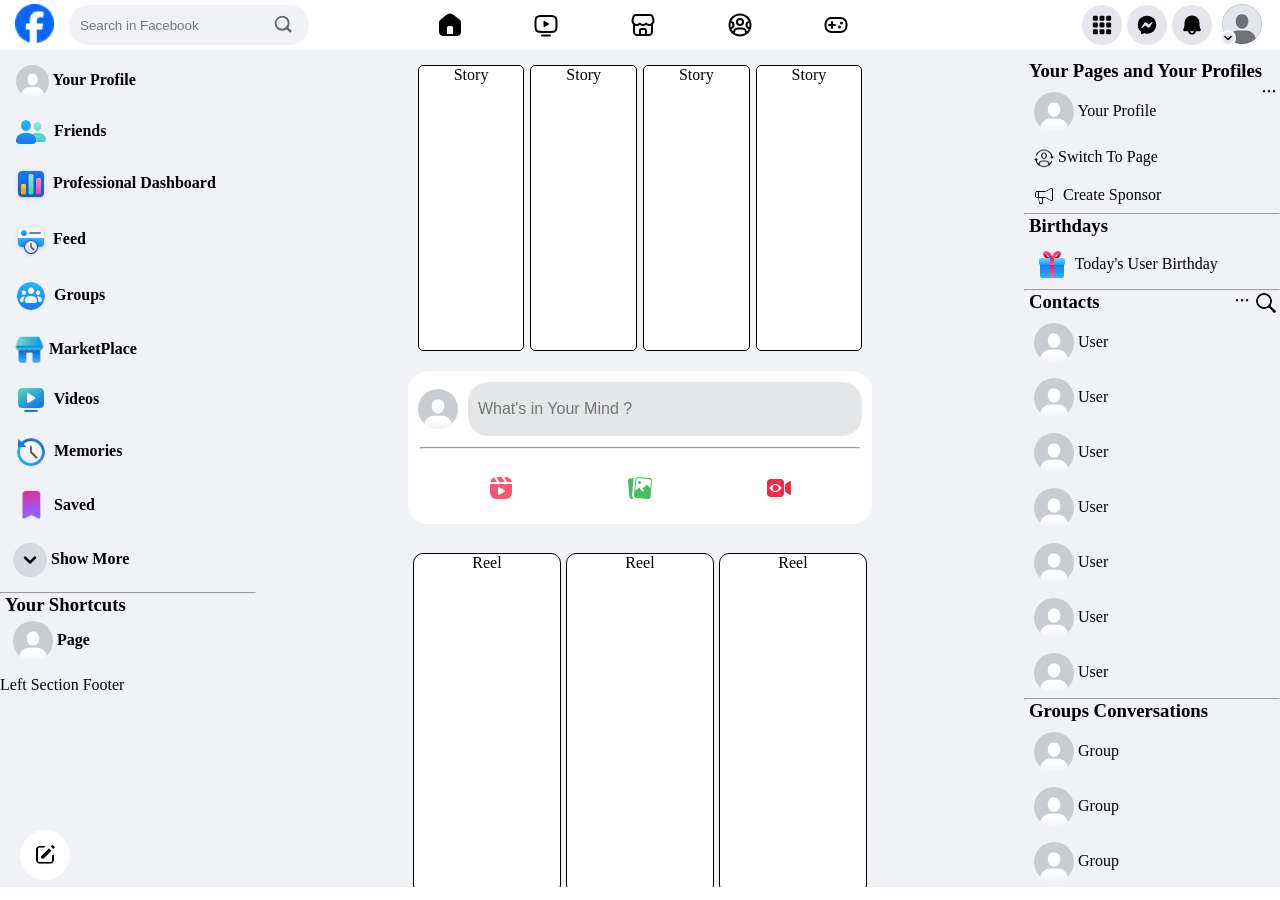
==== Frontend/index.html @ b0f631aa "Initial Commit on main branch" ====
<!DOCTYPE html>
<html lang="en">

<head>
  <meta charset="UTF-8" />
  <meta name="viewport" content="width=device-width, initial-scale=1.0" />

  <!-- Favicon -->
  <link rel="shortcut icon" href="./assets/images/facebookIcon.ico" type="image/x-icon" />

  <!-- External CSS -->
  <link rel="stylesheet" href="style.css" />

  <title>Facebook</title>
</head>

<body>
  <nav>
    <span class="left">
      <a href="#">
        <img src="assets/images/facebookIcon.ico" alt="Facebook Logo" id="facebookLogo" />
      </a>

      <div id="searchBarDiv">
        <input type="text" id="searchBar" placeholder="Search in Facebook" />
        <svg viewBox="0 0 16 16" width="16" height="16" fill="currentColor" id="searchMark">
          <g fill-rule="evenodd" transform="translate(-448 -544)">
            <g fill-rule="nonzero">
              <path
                d="M10.743 2.257a6 6 0 1 1-8.485 8.486 6 6 0 0 1 8.485-8.486zm-1.06 1.06a4.5 4.5 0 1 0-6.365 6.364 4.5 4.5 0 0 0 6.364-6.363z"
                transform="translate(448 544)"></path>
              <path
                d="M10.39 8.75a2.94 2.94 0 0 0-.199.432c-.155.417-.23.849-.172 1.284.055.415.232.794.54 1.103a.75.75 0 0 0 1.112-1.004l-.051-.057a.39.39 0 0 1-.114-.24c-.021-.155.014-.356.09-.563.031-.081.06-.145.08-.182l.012-.022a.75.75 0 1 0-1.299-.752z"
                transform="translate(448 544)"></path>
              <path
                d="M9.557 11.659c.038-.018.09-.04.15-.064.207-.077.408-.112.562-.092.08.01.143.034.198.077l.041.036a.75.75 0 0 0 1.06-1.06 1.881 1.881 0 0 0-1.103-.54c-.435-.058-.867.018-1.284.175-.189.07-.336.143-.433.2a.75.75 0 0 0 .624 1.356l.066-.027.12-.061z"
                transform="translate(448 544)"></path>
              <path
                d="m13.463 15.142-.04-.044-3.574-4.192c-.599-.703.355-1.656 1.058-1.057l4.191 3.574.044.04c.058.059.122.137.182.24.249.425.249.96-.154 1.41l-.057.057c-.45.403-.986.403-1.411.154a1.182 1.182 0 0 1-.24-.182zm.617-.616.444-.444a.31.31 0 0 0-.063-.052c-.093-.055-.263-.055-.35.024l.208.232.207-.206.006.007-.22.257-.026-.024.033-.034.025.027-.257.22-.007-.007zm-.027-.415c-.078.088-.078.257-.023.35a.31.31 0 0 0 .051.063l.205-.204-.233-.209z"
                transform="translate(448 544)"></path>
            </g>
          </g>
        </svg>
      </div>
    </span>

    <span class="center">
      <a href="#" id="navBarHomeLink" class="navbar-icon-link nav-bar-center-link">
        <svg viewBox="0 0 24 24" width="24" height="24" fill="currentColor"
          class="x19dipnz x1lliihq x1tzjh5l x1k90msu x2h7rmj x1qfuztq" id="homeImage"
          style="--color: var(--primary-button-background)">
          <path
            d="M9.464 1.286C10.294.803 11.092.5 12 .5c.908 0 1.707.303 2.537.786.795.462 1.7 1.142 2.815 1.977l2.232 1.675c1.391 1.042 2.359 1.766 2.888 2.826.53 1.059.53 2.268.528 4.006v4.3c0 1.355 0 2.471-.119 3.355-.124.928-.396 1.747-1.052 2.403-.657.657-1.476.928-2.404 1.053-.884.119-2 .119-3.354.119H7.93c-1.354 0-2.471 0-3.355-.119-.928-.125-1.747-.396-2.403-1.053-.656-.656-.928-1.475-1.053-2.403C1 18.541 1 17.425 1 16.07v-4.3c0-1.738-.002-2.947.528-4.006.53-1.06 1.497-1.784 2.888-2.826L6.65 3.263c1.114-.835 2.02-1.515 2.815-1.977zM10.5 13A1.5 1.5 0 0 0 9 14.5V21h6v-6.5a1.5 1.5 0 0 0-1.5-1.5h-3z">
          </path>
        </svg>
      </a>

      <a href="#" id="navBarWatchLink" class="navbar-icon-link nav-bar-center-link">
        <svg viewBox="0 0 24 24" width="24" height="24" fill="currentColor"
          class="x19dipnz x1lliihq x1tzjh5l x1k90msu x2h7rmj x1qfuztq" id="reelsImage"
          style="--color: var(--secondary-icon)">
          <path d="M10.996 8.132A1 1 0 0 0 9.5 9v4a1 1 0 0 0 1.496.868l3.5-2a1 1 0 0 0 0-1.736l-3.5-2z"></path>
          <path
            d="M14.573 2H9.427c-1.824 0-3.293 0-4.45.155-1.2.162-2.21.507-3.013 1.31C1.162 4.266.817 5.277.655 6.477.5 7.634.5 9.103.5 10.927v.146c0 1.824 0 3.293.155 4.45.162 1.2.507 2.21 1.31 3.012.802.803 1.813 1.148 3.013 1.31C6.134 20 7.603 20 9.427 20h5.146c1.824 0 3.293 0 4.45-.155 1.2-.162 2.21-.507 3.012-1.31.803-.802 1.148-1.813 1.31-3.013.155-1.156.155-2.625.155-4.449v-.146c0-1.824 0-3.293-.155-4.45-.162-1.2-.507-2.21-1.31-3.013-.802-.802-1.813-1.147-3.013-1.309C17.866 2 16.397 2 14.573 2zM3.38 4.879c.369-.37.887-.61 1.865-.741C6.251 4.002 7.586 4 9.5 4h5c1.914 0 3.249.002 4.256.138.978.131 1.496.372 1.865.74.37.37.61.888.742 1.866.135 1.007.137 2.342.137 4.256 0 1.914-.002 3.249-.137 4.256-.132.978-.373 1.496-.742 1.865-.369.37-.887.61-1.865.742-1.007.135-2.342.137-4.256.137h-5c-1.914 0-3.249-.002-4.256-.137-.978-.132-1.496-.373-1.865-.742-.37-.369-.61-.887-.741-1.865C2.502 14.249 2.5 12.914 2.5 11c0-1.914.002-3.249.138-4.256.131-.978.372-1.496.74-1.865zM8 21.5a1 1 0 1 0 0 2h8a1 1 0 1 0 0-2H8z">
          </path>
        </svg>
      </a>

      <a href="#" id="navBarMarketLink" class="navbar-icon-link nav-bar-center-link">
        <svg viewBox="0 0 24 24" width="24" height="24" fill="currentColor"
          class="x19dipnz x1lliihq x1tzjh5l x1k90msu x2h7rmj x1qfuztq" id="storeImage"
          style="--color: var(--secondary-icon)">
          <path
            d="M1.588 3.227A3.125 3.125 0 0 1 4.58 1h14.84c1.38 0 2.597.905 2.993 2.227l.816 2.719a6.47 6.47 0 0 1 .272 1.854A5.183 5.183 0 0 1 22 11.455v4.615c0 1.355 0 2.471-.119 3.355-.125.928-.396 1.747-1.053 2.403-.656.657-1.475.928-2.403 1.053-.884.12-2 .119-3.354.119H8.929c-1.354 0-2.47 0-3.354-.119-.928-.125-1.747-.396-2.403-1.053-.657-.656-.929-1.475-1.053-2.403-.12-.884-.119-2-.119-3.354V11.5l.001-.045A5.184 5.184 0 0 1 .5 7.8c0-.628.092-1.252.272-1.854l.816-2.719zM10 21h4v-3.5a.5.5 0 0 0-.5-.5h-3a.5.5 0 0 0-.5.5V21zm6-.002c.918-.005 1.608-.025 2.159-.099.706-.095 1.033-.262 1.255-.485.223-.222.39-.55.485-1.255.099-.735.101-1.716.101-3.159v-3.284a5.195 5.195 0 0 1-1.7.284 5.18 5.18 0 0 1-3.15-1.062A5.18 5.18 0 0 1 12 13a5.18 5.18 0 0 1-3.15-1.062A5.18 5.18 0 0 1 5.7 13a5.2 5.2 0 0 1-1.7-.284V16c0 1.442.002 2.424.1 3.159.096.706.263 1.033.486 1.255.222.223.55.39 1.255.485.551.074 1.24.094 2.159.1V17.5a2.5 2.5 0 0 1 2.5-2.5h3a2.5 2.5 0 0 1 2.5 2.5v3.498zM4.581 3c-.497 0-.935.326-1.078.802l-.815 2.72A4.45 4.45 0 0 0 2.5 7.8a3.2 3.2 0 0 0 5.6 2.117 1 1 0 0 1 1.5 0A3.19 3.19 0 0 0 12 11a3.19 3.19 0 0 0 2.4-1.083 1 1 0 0 1 1.5 0A3.2 3.2 0 0 0 21.5 7.8c0-.434-.063-.865-.188-1.28l-.816-2.72A1.125 1.125 0 0 0 19.42 3H4.58z">
          </path>
        </svg>
      </a>

      <a href="#" id="navBarGroupsLink" class="navbar-icon-link nav-bar-center-link">
        <svg viewBox="0 0 24 24" width="24" height="24" fill="currentColor"
          class="x19dipnz x1lliihq x1tzjh5l x1k90msu x2h7rmj x1qfuztq" id="groupsImage"
          style="--color: var(--secondary-icon)">
          <path
            d="M.5 12c0 6.351 5.149 11.5 11.5 11.5S23.5 18.351 23.5 12 18.351.5 12 .5.5 5.649.5 12zm2 0c0-.682.072-1.348.209-1.99a2 2 0 0 1 0 3.98A9.539 9.539 0 0 1 2.5 12zm.84-3.912A9.502 9.502 0 0 1 12 2.5a9.502 9.502 0 0 1 8.66 5.588 4.001 4.001 0 0 0 0 7.824 9.514 9.514 0 0 1-1.755 2.613A5.002 5.002 0 0 0 14 14.5h-4a5.002 5.002 0 0 0-4.905 4.025 9.515 9.515 0 0 1-1.755-2.613 4.001 4.001 0 0 0 0-7.824zM12 5a4 4 0 1 1 0 8 4 4 0 0 1 0-8zm-2 4a2 2 0 1 0 4 0 2 2 0 0 0-4 0zm11.291 1.01a9.538 9.538 0 0 1 0 3.98 2 2 0 0 1 0-3.98zM16.99 20.087A9.455 9.455 0 0 1 12 21.5c-1.83 0-3.54-.517-4.99-1.414a1.004 1.004 0 0 1-.01-.148V19.5a3 3 0 0 1 3-3h4a3 3 0 0 1 3 3v.438a1 1 0 0 1-.01.148z">
          </path>
        </svg>
      </a>

      <a href="#" id="navBarGamingLink" class="navbar-icon-link nav-bar-center-link">
        <svg viewBox="0 0 24 24" width="24" height="24" fill="currentColor"
          class="x19dipnz x1lliihq x1tzjh5l x1k90msu x2h7rmj x1qfuztq" id="gamesImage"
          style="--color: var(--secondary-icon)">
          <path
            d="M8 8a1 1 0 0 1 1 1v2h2a1 1 0 1 1 0 2H9v2a1 1 0 1 1-2 0v-2H5a1 1 0 1 1 0-2h2V9a1 1 0 0 1 1-1zm8 2a1.5 1.5 0 1 0 3 0 1.5 1.5 0 0 0-3 0zm-2 4a1.5 1.5 0 1 0 3 0 1.5 1.5 0 0 0-3 0z">
          </path>
          <path
            d="M.5 11a7 7 0 0 1 7-7h9a7 7 0 0 1 7 7v2a7 7 0 0 1-7 7h-9a7 7 0 0 1-7-7v-2zm7-5a5 5 0 0 0-5 5v2a5 5 0 0 0 5 5h9a5 5 0 0 0 5-5v-2a5 5 0 0 0-5-5h-9z">
          </path>
        </svg>
      </a>
    </span>

    <span class="right">
      <a href="#" class="navbar-icon-link">
        <svg viewBox="0 0 24 24" width="20" height="20" fill="currentColor"
          class="x19dipnz x1lliihq x1tzjh5l x1k90msu x2h7rmj x1qfuztq" id="listImage"
          style="--color: var(--primary-icon)">
          <path
            d="M18.5 1A1.5 1.5 0 0 0 17 2.5v3A1.5 1.5 0 0 0 18.5 7h3A1.5 1.5 0 0 0 23 5.5v-3A1.5 1.5 0 0 0 21.5 1h-3zm0 8a1.5 1.5 0 0 0-1.5 1.5v3a1.5 1.5 0 0 0 1.5 1.5h3a1.5 1.5 0 0 0 1.5-1.5v-3A1.5 1.5 0 0 0 21.5 9h-3zm-16 8A1.5 1.5 0 0 0 1 18.5v3A1.5 1.5 0 0 0 2.5 23h3A1.5 1.5 0 0 0 7 21.5v-3A1.5 1.5 0 0 0 5.5 17h-3zm8 0A1.5 1.5 0 0 0 9 18.5v3a1.5 1.5 0 0 0 1.5 1.5h3a1.5 1.5 0 0 0 1.5-1.5v-3a1.5 1.5 0 0 0-1.5-1.5h-3zm8 0a1.5 1.5 0 0 0-1.5 1.5v3a1.5 1.5 0 0 0 1.5 1.5h3a1.5 1.5 0 0 0 1.5-1.5v-3a1.5 1.5 0 0 0-1.5-1.5h-3zm-16-8A1.5 1.5 0 0 0 1 10.5v3A1.5 1.5 0 0 0 2.5 15h3A1.5 1.5 0 0 0 7 13.5v-3A1.5 1.5 0 0 0 5.5 9h-3zm0-8A1.5 1.5 0 0 0 1 2.5v3A1.5 1.5 0 0 0 2.5 7h3A1.5 1.5 0 0 0 7 5.5v-3A1.5 1.5 0 0 0 5.5 1h-3zm8 0A1.5 1.5 0 0 0 9 2.5v3A1.5 1.5 0 0 0 10.5 7h3A1.5 1.5 0 0 0 15 5.5v-3A1.5 1.5 0 0 0 13.5 1h-3zm0 8A1.5 1.5 0 0 0 9 10.5v3a1.5 1.5 0 0 0 1.5 1.5h3a1.5 1.5 0 0 0 1.5-1.5v-3A1.5 1.5 0 0 0 13.5 9h-3z">
          </path>
        </svg>
      </a>

      <a href="#" class="navbar-icon-link" id="messagesImageLink">
        <svg viewBox="0 0 12 13" width="20" height="20" fill="currentColor"
          class="x19dipnz x1lliihq x1tzjh5l x1k90msu x2h7rmj x1qfuztq" id="messagesImage"
          style="--color: var(--primary-icon)">
          <g fill-rule="evenodd" transform="translate(-450 -1073)">
            <path
              d="m459.603 1077.948-1.762 2.851a.89.89 0 0 1-1.302.245l-1.402-1.072a.354.354 0 0 0-.433.001l-1.893 1.465c-.253.196-.583-.112-.414-.386l1.763-2.851a.89.89 0 0 1 1.301-.245l1.402 1.072a.354.354 0 0 0 .434-.001l1.893-1.465c.253-.196.582.112.413.386M456 1073.5c-3.38 0-6 2.476-6 5.82 0 1.75.717 3.26 1.884 4.305.099.087.158.21.162.342l.032 1.067a.48.48 0 0 0 .674.425l1.191-.526a.473.473 0 0 1 .32-.024c.548.151 1.13.231 1.737.231 3.38 0 6-2.476 6-5.82 0-3.344-2.62-5.82-6-5.82">
            </path>
          </g>
        </svg>
      </a>
      <!-- Messages Hidden Relative Div -->
      <div id="messagesDiv" style="display: none"> <!-- Hidden Div -->
        <div id="messagesHeader">
          <span>Messages</span>
          <a href="#">See All</a>
        </div>
        <div id="messagesBody">
          <a href="#">
            <img src="assets/images/user.png" class="userImg" />
            <span>Message</span>
          </a>

          <a href="#">
            <img src="assets/images/user.png" class="userImg" />
            <span>Message</span>
          </a>

          <a href="#">
            <img src="assets/images/user.png" class="userImg" />
            <span>Message</span>
          </a>

          <a href="#">
            <img src="assets/images/user.png" class="userImg" />
            <span>Message</span>
          </a>

          <a href="#">
            <img src="assets/images/user.png" class="userImg" />
            <span>Message</span>
          </a>
        </div>
      </div>

      <a href="#" class="navbar-icon-link" id="notificationsImageLink">
        <svg viewBox="0 0 24 24" width="20" height="20" fill="currentColor"
          class="x19dipnz x1lliihq x1tzjh5l x1k90msu x2h7rmj x1qfuztq" id="notificationsImage">
          <path
            d="M3 9.5a9 9 0 1 1 18 0v2.927c0 1.69.475 3.345 1.37 4.778a1.5 1.5 0 0 1-1.272 2.295h-4.625a4.5 4.5 0 0 1-8.946 0H2.902a1.5 1.5 0 0 1-1.272-2.295A9.01 9.01 0 0 0 3 12.43V9.5zm6.55 10a2.5 2.5 0 0 0 4.9 0h-4.9z">
          </path>
        </svg>
      </a>
      <!-- Notifications Hidden Relative Div -->
      <div id="notificationsDiv" style="display: none"> <!-- Hidden Div -->
        <div id="notificationsHeader">
          <span>Notifications</span>
          <a href="#">See All</a>
        </div>
        <div id="notificationsBody">
          <a href="#">
            <img src="assets/images/user.png" class="userImg" />
            <span>Notification</span>
          </a>
          <a href="#">
            <img src="assets/images/user.png" class="userImg" />
            <span>Notification</span>
          </a>
          <a href="#">
            <img src="assets/images/user.png" class="userImg" />
            <span>Notification</span>
          </a>
          <a href="#">
            <img src="assets/images/user.png" class="userImg" />
            <span>Notification</span>
          </a>
          <a href="#">
            <img src="assets/images/user.png" class="userImg" />
            <span>Notification</span>
          </a>
        </div>
      </div>

      <a href="#" id="userImageLink" class="navbar-icon-link">
        <img src="assets/images/user-menu.png" alt="User-Image" id="userImage" />
      </a>
      <!-- User Menu Hidden Relative Div -->
      <div id="userMenuDiv" style="display: none"> <!-- Hidden Div -->
        <div id="pageSwitcherDiv">
          <a href="#" class="page-switcher-link">
            <div>
              <img src="assets/images/user.png" class="page-switcher-image userImg" />
              Your Profile
            </div>
          </a>

          <hr />

          <a href="#" class="page-switcher-link">
            <div>
              <img src="assets/images/user.png" class="page-switcher-image userImg" />
              Your Profile
            </div>
          </a>

          <a href="#" class="page-switcher-link">
            <div>
              <img src="assets/images/user.png" class="page-switcher-image userImg" />
              Your Profile
            </div>
          </a>

          <hr />

          <a href="#" id="showAllProfiles" class="page-switcher-link">
            <i data-visualcompletion="css-img" class="x1b0d499 xep6ejk" aria-hidden="true"></i>
            Show All The Personal Profiles
          </a>
        </div>

        <div id="userMenuLinks">
          <a href="#">
            <img src="assets/images/settings-mark.png" />
            Settings and Pravicy
            <i data-visualcompletion="css-img" aria-hidden="true"
              style="background-image: url('https://static.xx.fbcdn.net/rsrc.php/v4/y1/r/Y8kZSY8iBwN.png?_nc_eui2=AeHQJ2ve52vvXNI0EzYkUZY86WlMCfHoRYbpaUwJ8ehFhjMmjoXS0SgXGzThtYH9E2Y1eRUIbCwG7Kjnn_1SJZFz'); background-position: 0px -75px; background-size: auto; width: 24px; height: 24px; background-repeat: no-repeat; display: inline-block;">
            </i>
          </a>

          <br>

          <a href="#">
            <img src="assets/images/question-mark.png" />
            Help and Support
            <i data-visualcompletion="css-img" aria-hidden="true"
              style="background-image: url('https://static.xx.fbcdn.net/rsrc.php/v4/y1/r/Y8kZSY8iBwN.png?_nc_eui2=AeHQJ2ve52vvXNI0EzYkUZY86WlMCfHoRYbpaUwJ8ehFhjMmjoXS0SgXGzThtYH9E2Y1eRUIbCwG7Kjnn_1SJZFz'); background-position: 0px -75px; background-size: auto; width: 24px; height: 24px; background-repeat: no-repeat; display: inline-block;">
            </i>
          </a>

          <br>

          <a href="#">
            <img src="assets/images/dark-mood-mark.png" />
            Display &amp; Accessibility
            <i data-visualcompletion="css-img" aria-hidden="true"
              style="background-image: url('https://static.xx.fbcdn.net/rsrc.php/v4/y1/r/Y8kZSY8iBwN.png?_nc_eui2=AeHQJ2ve52vvXNI0EzYkUZY86WlMCfHoRYbpaUwJ8ehFhjMmjoXS0SgXGzThtYH9E2Y1eRUIbCwG7Kjnn_1SJZFz'); background-position: 0px -75px; background-size: auto; width: 24px; height: 24px; background-repeat: no-repeat; display: inline-block;">
            </i>
          </a>

          <br>

          <a href="#">
            <img src="assets/images/feedback-mark.png" alt="Feedback Mark">
            Give feedback
          </a>

          <br>

          <a href="#">
            <img src="assets/images/logout-mark.png" alt="Logout Mark">
            Logout
          </a>
        </div>
      </div>
    </span>
  </nav>

  <main id="home">
    <span class="left">
      <div>
        <a href="#" class="userLink">
          <img src="assets/images/user.png" id="leftUserImage" class="userImage" />
          Your Profile
        </a>

        <a href="#">
          <img src="assets/images/colored-friends-mark.png" /> Friends
        </a>

        <a href="#">
          <img src="assets/images/colored-statistics-mark.png" />
          Professional Dashboard
        </a>

        <a href="#">
          <img src="assets/images/colored-timeline-mark.png" />
          Feed
        </a>

        <a href="#">
          <img src="assets/images/colored-groups-mark.png" />
          Groups
        </a>

        <a href="#">
          <img src="assets/images/colored-marketplace-mark.png" />
          MarketPlace
        </a>

        <a href="#">
          <img src="assets/images/colored-videos-mark.png" />
          Videos
        </a>

        <a href="#">
          <img src="assets/images/colored-history-mark.png" />
          Memories
        </a>

        <a href="#">
          <img src="assets/images/colored-save-mark.png" />
          Saved
        </a>

        <a href="#">
          <span id="showMoreSpan">
            <svg viewBox="0 0 16 16" width="20" height="20" fill="currentColor" aria-hidden="true">
              <g fill-rule="evenodd" transform="translate(-448 -544)">
                <path fill-rule="nonzero"
                  d="M452.707 549.293a1 1 0 0 0-1.414 1.414l4 4a1 1 0 0 0 1.414 0l4-4a1 1 0 0 0-1.414-1.414L456 552.586l-3.293-3.293z">
                </path>
              </g>
            </svg>
          </span>
          Show More
        </a>

        <hr />

        <div>
          <h3>Your Shortcuts</h3>

          <a href="#" class="userLink">
            <img src="assets/images/user.png" class="userImg" /> Page
          </a>
        </div>
      </div>

      <div>Left Section Footer</div>
    </span>

    <span class="center">
      <div id="storiesDiv">
        <div class="story">
          <center>Story</center>
        </div>

        <div class="story">
          <center>Story</center>
        </div>

        <div class="story">
          <center>Story</center>
        </div>

        <div class="story">
          <center>Story</center>
        </div>
      </div>

      <div id="createPostDiv">
        <div id="createPostTextDiv">
          <img src="assets/images/user.png" />
          <input type="text" placeholder="What's in Your Mind ?" />
        </div>

        <hr />

        <div id="createPostAttachmentsDiv">
          <a href="#">
            <img src="assets/images/colored-video-mark.png" />
          </a>

          <a href="#">
            <img src="assets/images/images-mark.png" />
          </a>

          <a href="#">
            <img src="assets/images/colored-live-viedo-mark.png" />
          </a>
        </div>
      </div>

      <div id="reelsDiv">
        <div class="reel">
          <center>Reel</center>
        </div>

        <div class="reel">
          <center>Reel</center>
        </div>

        <div class="reel">
          <center>Reel</center>
        </div>
      </div>

      <div id="feedDiv">
        <div class="post">
          <div class="post-details">
            <img src="assets/images/user.png" alt="User-Image" class="post-user-image">
            <span>
              <div><a href="#">Publisher Name</a></div>
              <div><a href="#">Post / Date </a>.
                <a href="#">
                  <svg viewBox="0 0 16 16" width="12" height="12" fill="currentColor" title="Shared with Custom">
                    <title>Shared with Custom</title>
                    <g fill-rule="evenodd" transform="translate(-448 -544)">
                      <path
                        d="M459.75 551c-1.24 0-2.25-1.121-2.25-2.5 0-1.542.863-2.5 2.25-2.5s2.25.958 2.25 2.5c0 1.379-1.01 2.5-2.25 2.5m.692 1h-1.384c-.105 0-.21.005-.312.014a.3.3 0 0 0-.186.509 5.03 5.03 0 0 1 1.44 3.53v1.147a.3.3 0 0 0 .3.3h2.015c.929 0 1.685-.756 1.685-1.685v-.257a3.562 3.562 0 0 0-3.558-3.558m-3.032 6.5h-7.82c-.877 0-1.59-.714-1.59-1.59v-.857a4.057 4.057 0 0 1 4.053-4.053h2.894a4.057 4.057 0 0 1 4.053 4.053v.856c0 .877-.713 1.591-1.59 1.591m-3.91-7.5c-1.379 0-2.5-1.346-2.5-3 0-1.879.935-3 2.5-3s2.5 1.121 2.5 3c0 1.654-1.121 3-2.5 3">
                      </path>
                    </g>
                  </svg>
                </a>
              </div>
            </span>

            <span class="post-control">
              <a href="#">
                <svg viewBox="0 0 20 20" width="20" height="20" fill="currentColor">
                  <g fill-rule="evenodd" transform="translate(-446 -350)">
                    <path
                      d="M458 360a2 2 0 1 1-4 0 2 2 0 0 1 4 0m6 0a2 2 0 1 1-4 0 2 2 0 0 1 4 0m-12 0a2 2 0 1 1-4 0 2 2 0 0 1 4 0">
                    </path>
                  </g>
                </svg>
              </a>

              <a href="#">
                <svg viewBox="0 0 20 20" width="20" height="20" fill="currentColor">
                  <path
                    d="M15.543 3.043a1 1 0 1 1 1.414 1.414L11.414 10l5.543 5.542a1 1 0 0 1-1.414 1.415L10 11.414l-5.543 5.543a1 1 0 0 1-1.414-1.415L8.586 10 3.043 4.457a1 1 0 1 1 1.414-1.414L10 8.586l5.543-5.543z">
                  </path>
                </svg>
              </a>
            </span>
          </div>

          <div class="post-description">
            The Text Area of The Post Description.
          </div>

          <div class="post-image">
            <img src="#" alt="Post-Image" class="post-image">
          </div>

          <div class="post-statics">
            <span class="post-statics-left">
              <img class="x16dsc37" height="18" role="presentation" width="18"
                src="data:image/svg+xml,%3Csvg fill='none' xmlns='http://www.w3.org/2000/svg' viewBox='0 0 16 16'%3E%3Cg clip-path='url(%23clip0_15251_63610)'%3E%3Cpath d='M15.9963 8c0 4.4179-3.5811 7.9993-7.9986 7.9993-4.4176 0-7.9987-3.5814-7.9987-7.9992 0-4.4179 3.5811-7.9992 7.9987-7.9992 4.4175 0 7.9986 3.5813 7.9986 7.9992Z' fill='url(%23paint0_linear_15251_63610)'/%3E%3Cpath d='M15.9973 7.9992c0 4.4178-3.5811 7.9992-7.9987 7.9992C3.5811 15.9984 0 12.417 0 7.9992S3.5811 0 7.9986 0c4.4176 0 7.9987 3.5814 7.9987 7.9992Z' fill='url(%23paint1_radial_15251_63610)'/%3E%3Cpath d='M7.9996 5.9081c-.3528-.8845-1.1936-1.507-2.1748-1.507-1.4323 0-2.4254 1.328-2.4254 2.6797 0 2.2718 2.3938 4.0094 4.0816 5.1589.3168.2157.7205.2157 1.0373 0 1.6878-1.1495 4.0815-2.8871 4.0815-5.159 0-1.3517-.993-2.6796-2.4254-2.6796-.9811 0-1.822.6225-2.1748 1.507Z' fill='%23fff'/%3E%3C/g%3E%3Cdefs%3E%3CradialGradient id='paint1_radial_15251_63610' cx='0' cy='0' r='1' gradientUnits='userSpaceOnUse' gradientTransform='matrix(0 7.9992 -7.99863 0 7.9986 7.9992)'%3E%3Cstop offset='.5637' stop-color='%23E11731' stop-opacity='0'/%3E%3Cstop offset='1' stop-color='%23E11731' stop-opacity='.1'/%3E%3C/radialGradient%3E%3ClinearGradient id='paint0_linear_15251_63610' x1='2.3986' y1='2.4007' x2='13.5975' y2='13.5993' gradientUnits='userSpaceOnUse'%3E%3Cstop stop-color='%23FF74AE'/%3E%3Cstop offset='.5001' stop-color='%23FA2E3E'/%3E%3Cstop offset='1' stop-color='%23FF5758'/%3E%3C/linearGradient%3E%3CclipPath id='clip0_15251_63610'%3E%3Cpath fill='%23fff' d='M-.001.0009h15.9992v15.9984H-.001z'/%3E%3C/clipPath%3E%3C/defs%3E%3C/svg%3E">
            </span>

            <span class="post-statics-right">
              <a href="#">1 Comment</a>
              <a href="#">1 Share</a>
            </span>
          </div>

          <hr>

          <div class="post-reacts">
            <a href="#">
              <i data-visualcompletion="css-img"
                style="background-image: url('https://static.xx.fbcdn.net/rsrc.php/v4/y4/r/xAljGE-8t8Y.png?_nc_eui2=AeEkDYcN4q1wOEgt48oyGxiwYHlezEfsCP5geV7MR-wI_gJTaDCuRNWBcC6hDf9dFIR3e9dVOGlF6cFTXxFrYF1D'); background-position: 0px -798px; background-size: auto; width: 20px; height: 20px; background-repeat: no-repeat; display: inline-block;">
              </i>
              Like
            </a>

            <a href="#">
              <i data-visualcompletion="css-img"
                style="background-image: url('https://static.xx.fbcdn.net/rsrc.php/v4/y4/r/xAljGE-8t8Y.png?_nc_eui2=AeEkDYcN4q1wOEgt48oyGxiwYHlezEfsCP5geV7MR-wI_gJTaDCuRNWBcC6hDf9dFIR3e9dVOGlF6cFTXxFrYF1D'); background-position: 0px -588px; background-size: auto; width: 20px; height: 20px; background-repeat: no-repeat; display: inline-block;">
              </i>
              Comment
            </a>

            <a href="#">
              <i data-visualcompletion="css-img"
                style="background-image: url('https://static.xx.fbcdn.net/rsrc.php/v4/y4/r/xAljGE-8t8Y.png?_nc_eui2=AeEkDYcN4q1wOEgt48oyGxiwYHlezEfsCP5geV7MR-wI_gJTaDCuRNWBcC6hDf9dFIR3e9dVOGlF6cFTXxFrYF1D'); background-position: 0px -588px; background-size: auto; width: 20px; height: 20px; background-repeat: no-repeat; display: inline-block;">
              </i>
              Send
            </a>

            <a href="#">
              <i data-visualcompletion="css-img"
                style="background-image: url('https://static.xx.fbcdn.net/rsrc.php/v4/y4/r/xAljGE-8t8Y.png?_nc_eui2=AeEkDYcN4q1wOEgt48oyGxiwYHlezEfsCP5geV7MR-wI_gJTaDCuRNWBcC6hDf9dFIR3e9dVOGlF6cFTXxFrYF1D'); background-position: 0px -924px; background-size: auto; width: 20px; height: 20px; background-repeat: no-repeat; display: inline-block;">
              </i>
              Share
            </a>
          </div>
        </div>
      </div>
    </span>

    <span class="right">
      <div>
        <h3>
          Your Pages and Your Profiles
          <img src="assets/images/menu-mark.png" class="right" />
        </h3>

        <a href="#" class="userLink">
          <img src="assets\images\user.png" class="userImg" /> Your Profile
        </a>

        <a href="#">
          <img src="assets\images\switch-user.png" /> Switch To Page
        </a>

        <a href="#">
          <img src="assets\images\sponsor-mark.png" /> Create Sponsor
        </a>
      </div>

      <hr />

      <div id="birthdaysDiv">
        <h3>Birthdays</h3>
        <a href="#"><img src="assets/images/gift-mark.png" /> Today's User Birthday
        </a>
      </div>

      <hr />

      <div id="contactsDiv">
        <h3>
          Contacts
          <img src="assets/images/dark-search-mark.png" class="right" />
          <img src="assets/images/menu-mark.png" class="right" />
        </h3>

        <a href="#" class="userLink">
          <img src="assets/images/user.png" class="userImg" />
          <span>User</span>
        </a>

        <a href="#" class="userLink">
          <img src="assets/images/user.png" class="userImg" />
          <span>User</span>
        </a>

        <a href="#" class="userLink">
          <img src="assets/images/user.png" class="userImg" />
          <span>User</span>
        </a>

        <a href="#" class="userLink">
          <img src="assets/images/user.png" class="userImg" />
          <span>User</span>
        </a>

        <a href="#" class="userLink">
          <img src="assets/images/user.png" class="userImg" />
          <span>User</span>
        </a>

        <a href="#" class="userLink">
          <img src="assets/images/user.png" class="userImg" />
          <span>User</span>
        </a>

        <a href="#" class="userLink">
          <img src="assets/images/user.png" class="userImg" />
          <span>User</span>
        </a>
      </div>

      <hr />

      <div>
        <h3>Groups Conversations</h3>

        <a href="#" class="groupLink">
          <img src="assets/images/user.png" class="groupImg" /> Group
        </a>

        <a href="#" class="groupLink">
          <img src="assets/images/user.png" class="groupImg" /> Group
        </a>

        <a href="#" class="groupLink">
          <img src="assets/images/user.png" class="groupImg" /> Group
        </a>

        <a href="#">
          <img src="assets/images/add-mark.png" /> Create New Group
        </a>
      </div>
    </span>

    <!-- unRelative Content -->
    <div id="addPost">
      <a href="#">
        <img src="assets/images/create-post-mark.png" />
      </a>
    </div>
  </main>

  <main id="watch" style="display: none"> <!-- Hidden Section -->
    <span class="left">
    </span>
    <span class="right">
      <div>
        <center>Watch Div</center>
      </div>
    </span>
  </main>

  <main id="market" style="display: none"> <!-- Hidden Section -->
    <span class="left">
    </span>
    <span class="right">
      <div>
        <center>Market Div</center>
      </div>
    </span>
  </main>

  <main id="groups" style="display: none"> <!-- Hidden Section -->
    <span class="left">
    </span>
    <span class="right">
      <div>
        <center>Groups Div</center>
      </div>
    </span>
  </main>

  <main id="gaming" style="display: none"> <!-- Hidden Section -->
    <span class="left">
    </span>
    <span class="right">
      <div>
        <center>Gaming Div</center>
      </div>
    </span>
  </main>
</body>
<!-- External JavaScript -->
<script src="main.js"></script>
<script src="assets/scripts/nav.js"></script>

</html>
---- Frontend/style.css ----
* {
  padding: 0;
  margin: 0;
  box-sizing: border-box;
}

html {
  font-family: unset;
}

body {
  max-width: 100vw;
  max-height: 100vh;
}

a {
  text-decoration: none;
  color: #000;
}

nav {
  max-width: 100%;
  max-height: 50px;
  width: 100vw;
  height: 50px;
  padding: 0 15px;
  display: flex;
  justify-content: space-between;
  align-items: center;
  vertical-align: middle;
}

nav span {
  max-height: 100%;
  height: 100%;
  display: flex;
  align-items: center;
  vertical-align: middle;
}

nav span a {
  vertical-align: middle;
}

nav span.right {
}

nav span.right a.navbar-icon-link {
  width: fit-content;
  height: fit-content;
  padding: 10px;
  margin-left: 5px;
  display: flex;
  justify-content: center;
  align-items: center;
  background-color: #e4e6eb;
  border-radius: 100%;
  overflow: hidden;
}

div#userMenuDiv {
  position: absolute;
  top: 50px;
  right: 25px;
  min-width: 360px;
  max-width: 360px;
  min-height: 580px;
  max-height: 580px;
  display: none;
  background-color: #fff;
  border-radius: 12px;
  /* border: 1px solid #000; */
  /* box-shadow: 0px 0px 3px 1px #000; */
  -webkit-border-radius: 12px;
  -moz-border-radius: 12px;
  -ms-border-radius: 12px;
  -o-border-radius: 12px;
}

div#pageSwitcherDiv {
  min-width: 92%;
  max-width: 92%;
  height: fit-content;
  margin: 3% auto;
  text-align: center;
  background-color: #fff;
  border-radius: 15px;
  border: 1px solid #000;
  -webkit-border-radius: 12px;
  -moz-border-radius: 12px;
  -ms-border-radius: 12px;
  -o-border-radius: 12px;
}

a.page-switcher-link {
  display: inline-block;
  width: 92%;
  height: fit-content;
  margin: 2px auto;
  padding: 1px;
  text-align: left;
  border: 1px solid #000;
}

a.page-switcher-link:hover {
  background-color: #e4e6eb;
}

a.page-switcher-link#showAllProfiles {
  font-size: 16px;
  font-weight: bold;
  text-align: center;
  padding: 5px 10px;
  margin: 5px 0;
  border-radius: 7px;
  background-color: #e4e6eb;
  -webkit-border-radius: 7px;
  -moz-border-radius: 7px;
  -ms-border-radius: 7px;
  -o-border-radius: 7px;
}

a.page-switcher-link#showAllProfiles i {
  background-image: url('https://static.xx.fbcdn.net/rsrc.php/v4/yT/r/XjnAqEDt36c.png?_nc_eui2=AeFV5-0UUNhJgmjhel54OxaAsSkqQ-oXvMOxKSpD6he8wwuUm_R6C6CYrf_hfm_E4uBYjnaggcy1lkxUteCtlvc6');
  background-position: 0px -361px;
  background-size: auto;
  width: 16px;
  height: 16px;
  background-repeat: no-repeat;
  display: inline-block;
}

a.page-switcher-link div {
}

a.page-switcher-link div * {
  display: inline-block;
  vertical-align: middle;
}

div#userMenuLinks {
  min-width: 92%;
  max-width: 92%;
  width: 92%;
  height: 300px;
  margin: 10px auto;
  padding: 5px 0px 5px 10px;
  border: 1px solid #000;
}

div#userMenuLinks a {
  justify-content: left;
  min-width: 100%;
  min-height: 120px;
  font-size: 20px;
  margin: 0 auto;
  margin-bottom: 5px;
  padding: 1px;
  border: 1px solid #000;
}

div#userMenuLinks a:hover {
  background-color: #c9ccd1;
}

div#userMenuLinks a * {
  vertical-align: middle;
}

div#userMenuLinks a img {
  width: 20px;
  height: 20px;
  margin-right: 10px;
  outline: 8px solid #c9ccd1;
  border-radius: 100%;
  background-color: #c9ccd1;
  -webkit-border-radius: 100%;
  -moz-border-radius: 100%;
  -ms-border-radius: 100%;
  -o-border-radius: 100%;
}

a#userImageLink {
  padding: 0;
}

div#notificationsDiv {
  position: absolute;
  top: 50px;
  right: 25px;
  width: 330px;
  height: 450px;
  padding-left: 10px;
  display: none;
  background-color: #fff;
  border-radius: 15px;
  border: 1px solid #000;
  -webkit-border-radius: 15px;
  -moz-border-radius: 15px;
  -ms-border-radius: 15px;
  -o-border-radius: 15px;
}

div#messagesDiv {
  position: absolute;
  top: 50px;
  right: 25px;
  width: 330px;
  height: 600px;
  padding-left: 10px;
  display: none;
  background-color: #fff;
  border-radius: 15px;
  border: 1px solid #000;
  -webkit-border-radius: 15px;
  -moz-border-radius: 15px;
  -ms-border-radius: 15px;
  -o-border-radius: 15px;
}

nav span.center {
  max-width: 40%;
  width: 40%;
  margin-right: 100px;
  justify-content: space-evenly;
  align-items: center;
}

nav span.center a {
  height: 90%;
  width: 16%;
  display: flex;
  justify-content: space-evenly;
  align-items: center;
  border-radius: 10px;
  -webkit-border-radius: 10px;
  -moz-border-radius: 10px;
  -ms-border-radius: 10px;
  -o-border-radius: 10px;
}

nav span.center a:hover {
  background-color: #f0f2f5;
}

nav span.center a:focus {
  border-bottom: 4px solid #0866ff;
  border-bottom-left-radius: 0;
  border-bottom-right-radius: 0;
  color: #0866ff;
}

nav span.center a:focus svg {
  /* color: #0866ff; */
}

nav span.left {
}

div#searchBarDiv {
  width: 240px;
  height: 80%;
  margin-left: 15px;
  padding: 0;
  border-radius: 40px;
  background-color: #f0f2f5;
}

nav span.left input[type='text'] {
  width: 200px;
  height: 100%;
  margin-left: 1px;
  padding: 5px 10px;
  vertical-align: middle;
  border: none;
  border-radius: 30px;
  background-color: #f0f2f5;
}

nav span.left input[type='text']::placeholder {
  /* font-style: italic; */
}

nav span.left input[type='text']:focus {
  outline: none;
}

svg#searchMark {
  /* float: right; */
  width: 20px;
  height: 20px;
  margin: auto;
  vertical-align: middle;
  color: #65686c;
  /* border: 1px solid #000; */
  border-radius: 100%;
  -webkit-border-radius: 100%;
  -moz-border-radius: 100%;
  -ms-border-radius: 100%;
  -o-border-radius: 100%;
}

img#facebookLogo {
  width: 39px;
  height: 39px;
}

main#home {
  min-width: 100%;
  min-height: 93vh;
  max-width: 100vw;
  max-height: 93vh;
  width: 100vw;
  height: 93vh;
  padding-top: 10px;
  display: flex;
  justify-content: space-between;
  align-items: center;
  background-color: #f0f2f5;
}

main#home span.left {
  max-width: 20%;
  max-height: 100%;
  width: 20%;
  height: 100%;
  overflow-x: scroll;
  scrollbar-width: none;
}

main#home span.left div a {
  margin-left: 8px;
  margin-bottom: 10px;
  display: block;
  font-weight: 900;
}

main#home span.left div a img {
  vertical-align: middle;
}

img#leftUserImage {
  max-width: 33px;
  max-height: 33px;
  width: 33px;
  height: 33px;
  margin-left: 3px;
  border-radius: 100%;
  overflow: hidden;
}

span#showMoreSpan {
  display: inline-block;
  width: 34px;
  height: 34px;
  /* padding: 0px;
  margin: 0; */
  text-align: center;
  align-content: center;
  background-color: #d6d9dd;
  border-radius: 100%;
  -webkit-border-radius: 100%;
  -moz-border-radius: 100%;
  -ms-border-radius: 100%;
  -o-border-radius: 100%;
}

span#showMoreSpan svg {
  /* width: 20px;
  height: 20px; */
  margin: auto;
  vertical-align: middle;
  border-radius: 100%;
}

main#home span.center {
  width: 37%;
  height: 100%;
  padding: 5px;
  overflow-y: scroll;
  scrollbar-width: none;
}

div#storiesDiv {
  min-width: 100%;
  min-height: 35%;
  width: 100%;
  height: 35%;
  max-width: 100%;
  max-height: 35%;
  display: flex;
  justify-content: center;
  align-items: center;
  overflow-x: scroll;
  scrollbar-width: none;
}

div.story {
  width: 23%;
  height: 100%;
  margin: 0 3px;
  border: 1px solid #000;
  border-radius: 5px;
  background-color: #fff;
}

div#createPostDiv {
  min-width: 100%;
  max-width: 100%;
  width: 100%;
  height: 17vh;
  min-height: 17vh;
  max-height: 17%;
  margin: 0;
  margin-top: 20px;
  padding: 0;
  background-color: #fff;
  /* border: 1px solid #000; */
  border-radius: 20px;
  -webkit-border-radius: 20px;
  -moz-border-radius: 20px;
  -ms-border-radius: 20px;
  -o-border-radius: 20px;
}

div#createPostTextDiv {
  min-width: 100%;
  min-height: 50%;
  width: 100%;
  height: 50%;
  max-width: 100%;
  max-height: 50%;
  display: flex;
  justify-content: space-evenly;
  align-items: center;
  vertical-align: bottom;
}

div#createPostTextDiv input {
  width: 85%;
  height: 70%;
  margin: 0;
  padding: 5px 10px;
  border-radius: 20px;
  background-color: #e4e6e8;
  border: none;
}

div#createPostTextDiv input:focus {
  border: none;
  outline: 1px solid #c9ccd1;
  font-size: 20px;
}

div#createPostTextDiv input::placeholder {
  font-style: normal;
  font-size: 16px;
}

div#createPostDiv hr {
  width: 95%;
  height: 1px;
  margin: auto;
  background-color: #e2e5e9;
}

div#createPostTextDiv img {
  border-radius: 100%;
}

div#createPostAttachmentsDiv {
  min-width: 100%;
  min-height: 50%;
  width: 100%;
  height: 50%;
  max-width: 100%;
  max-height: 50%;
  display: flex;
  justify-content: space-evenly;
  align-items: center;
}

div#createPostAttachmentsDiv a {
  width: 20%;
  display: flex;
  justify-content: center;
  border-radius: 10px;
}

div#createPostAttachmentsDiv img {
  margin: auto;
}

div#reelsDiv {
  width: 100%;
  height: 40vh;
  margin-top: 20px;
  display: flex;
  justify-content: space-evenly;
  align-items: center;
}

div.reel {
  width: 32%;
  height: 95%;
  border-radius: 10px;
  border: 1px solid black;
  background-color: #fff;
}

div#feedDiv {
  max-width: 100%;
  width: 100%;
  height: 100%;
  margin-top: 20px;
  padding: 5px;
  /* border: 1px solid #000; */
}

div.post {
  min-width: 100%;
  min-height: fit-content;
  width: 100%;
  height: fit-content;
  max-width: 100%;
  max-height: fit-content;
  padding: 0;
  margin: 10px auto;
  /* border: 1px solid #000; */
  border-radius: 15px;
}

div.post a:hover {
  background-color: unset !important;
  text-decoration: underline;
}

div.post-details {
  padding-top: 10px;
  padding-left: 10px;
  background-color: #fff;
  border-top-left-radius: 15px;
  border-top-right-radius: 15px;
}

div.post div.post-details img {
  display: inline-block;
  vertical-align: middle;
  border-radius: 100%;
}

div.post-details span {
  display: inline-block;
  vertical-align: middle;
}

div.post-details span.post-control {
  float: right;
  padding-right: 10px;
}

div.post-details span.post-control a {
  width: 25px !important;
  height: 25px !important;
  border-radius: 100% !important;
  align-content: center !important;
  align-items: center !important;
  vertical-align: middle !important;
}

div.post-details span.post-control a:hover {
  background-color: #c9ccd1 !important;
}

div.post-details span.post-control a svg {
  vertical-align: middle;
}

div.post-details span div a {
  /* color: #74777a; */
}

div.post-details span div a:hover {
  background-color: unset !important;
  text-decoration: underline;
}

div.post-description {
  padding: 10px 10px;
  background-color: #fff;
}

div.post-description a:hover {
  background-color: unset !important;
  text-decoration: underline;
}

div.post-statics {
  padding: 5px 10px;
  background-color: #fff;
}

div.post-statics span.post-statics-right {
  float: right;
}

div.post hr {
  width: 95%;
  margin: auto;
}

div.post-reacts {
  min-width: 100%;
  min-height: 40px;
  width: 100%;
  height: 40px;
  max-width: 100%;
  max-height: 40px;
  padding: 0px 10px;
  align-content: center;
  background-color: #fff;
  justify-content: space-evenly !important;
  border-bottom-left-radius: 15px;
  border-bottom-right-radius: 15px;
}

div.post-reacts a {
  padding: 10px 35px !important;
  margin: 1px 0 !important;
  vertical-align: middle !important;
}

div.post-reacts a:hover {
  background-color: #f2f2f2 !important;
}

div.post-reacts a i {
  vertical-align: middle !important;
}

main#home span.right {
  width: 20%;
  height: 100%;
  overflow-x: scroll;
  scrollbar-width: none;
}

main#home span div h3 {
  margin-left: 5px;
}

main#home span.right div a {
  margin-top: 5px;
  margin-left: 5px;
  display: block;
  /* vertical-align: middle; */
}

main#home span div a {
  padding: 5px;
}

main#home span div a:hover {
  background-color: #c9ccd1;
}

main#home span.right div a img {
  vertical-align: middle;
}

main#home span.right div#contactsDiv {
}

img.userImg,
img.groupImg {
  border-radius: 100%;
}

main#home span div h3 img.right {
  margin-left: 3px;
  margin-right: 3px;
  float: right;
}

div#addPost {
  min-width: 50px;
  min-height: 50px;
  max-width: 50px;
  max-height: 50px;
  padding: 5px;
  position: fixed;
  left: 20px;
  bottom: 20px;
  display: flex;
  text-align: center;
  align-items: center;
  background-color: #fff;
  border-radius: 100%;
}

div#addPost a {
  max-width: fit-content;
  max-height: fit-content;
  margin: 0 auto -4px auto;
  padding: 0;
}

div#addPost a img {
  margin: 0;
  padding: 0;
}

/*===========================
=          RWD Code         =
===========================*/

/* When ViewPort == 1100px */
@media only screen and (max-width: 1100px) {
  main#home {
    justify-content: space-between;
  }

  main#home span.right {
    display: none;
  }

  main#home span.center {
    width: 60%;
  }

  main#home span.left {
    max-width: 25%;
    width: 25%;
  }
}

/*When ViewPort == 1260px */
@media only screen and (max-width: 1260px) {
  nav span.left img#facebookLogo {
    width: 40px;
    height: 40px;
  }

  nav span.left div#searchBarDiv {
    width: 40px;
    height: 40px;
    padding: 0;
    align-content: center;
    text-align: center;
    /* vertical-align: middle; */
  }

  nav span.left input#searchBar {
    display: none;
  }

  nav span.left div svg#searchMark {
    vertical-align: middle;
    /* margin: auto; */
  }
}

/* When ViewPort == 900*/
@media only screen and (max-width: 900px) {
  main#home {
    justify-content: center;
  }
  main#home span.left {
    display: none;
  }
  main#home span.center {
    width: 60%;
  }
}

/* When ViewPort == 700px*/
@media only screen and (max-width: 700px) {
  nav span.center {
    display: none;
  }
}

/* When ViewPort == 500px*/
@media only screen and (max-width: 500px) {
  main#home span.center {
    width: 100%;
  }
}
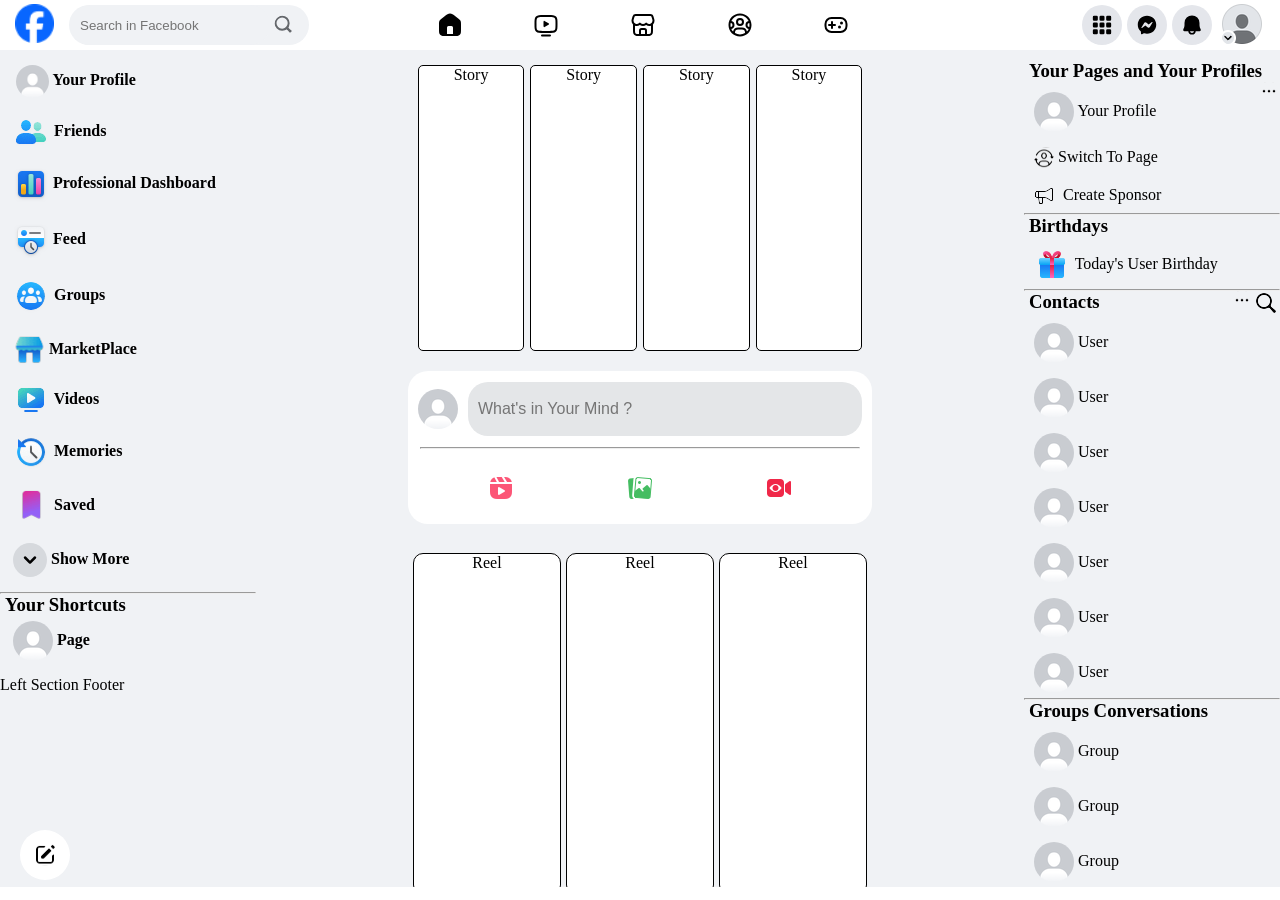
==== commit 6c6a7194: "Second Commit" ====
--- a/Frontend/index.html
+++ b/Frontend/index.html
@@ -454,7 +454,9 @@
           </div>
 
           <div class="post-image">
-            <img src="#" alt="Post-Image" class="post-image">
+            <center>
+              <img src="#" alt="Post-Image" class="post-image">
+            </center>
           </div>
 
           <div class="post-statics">
